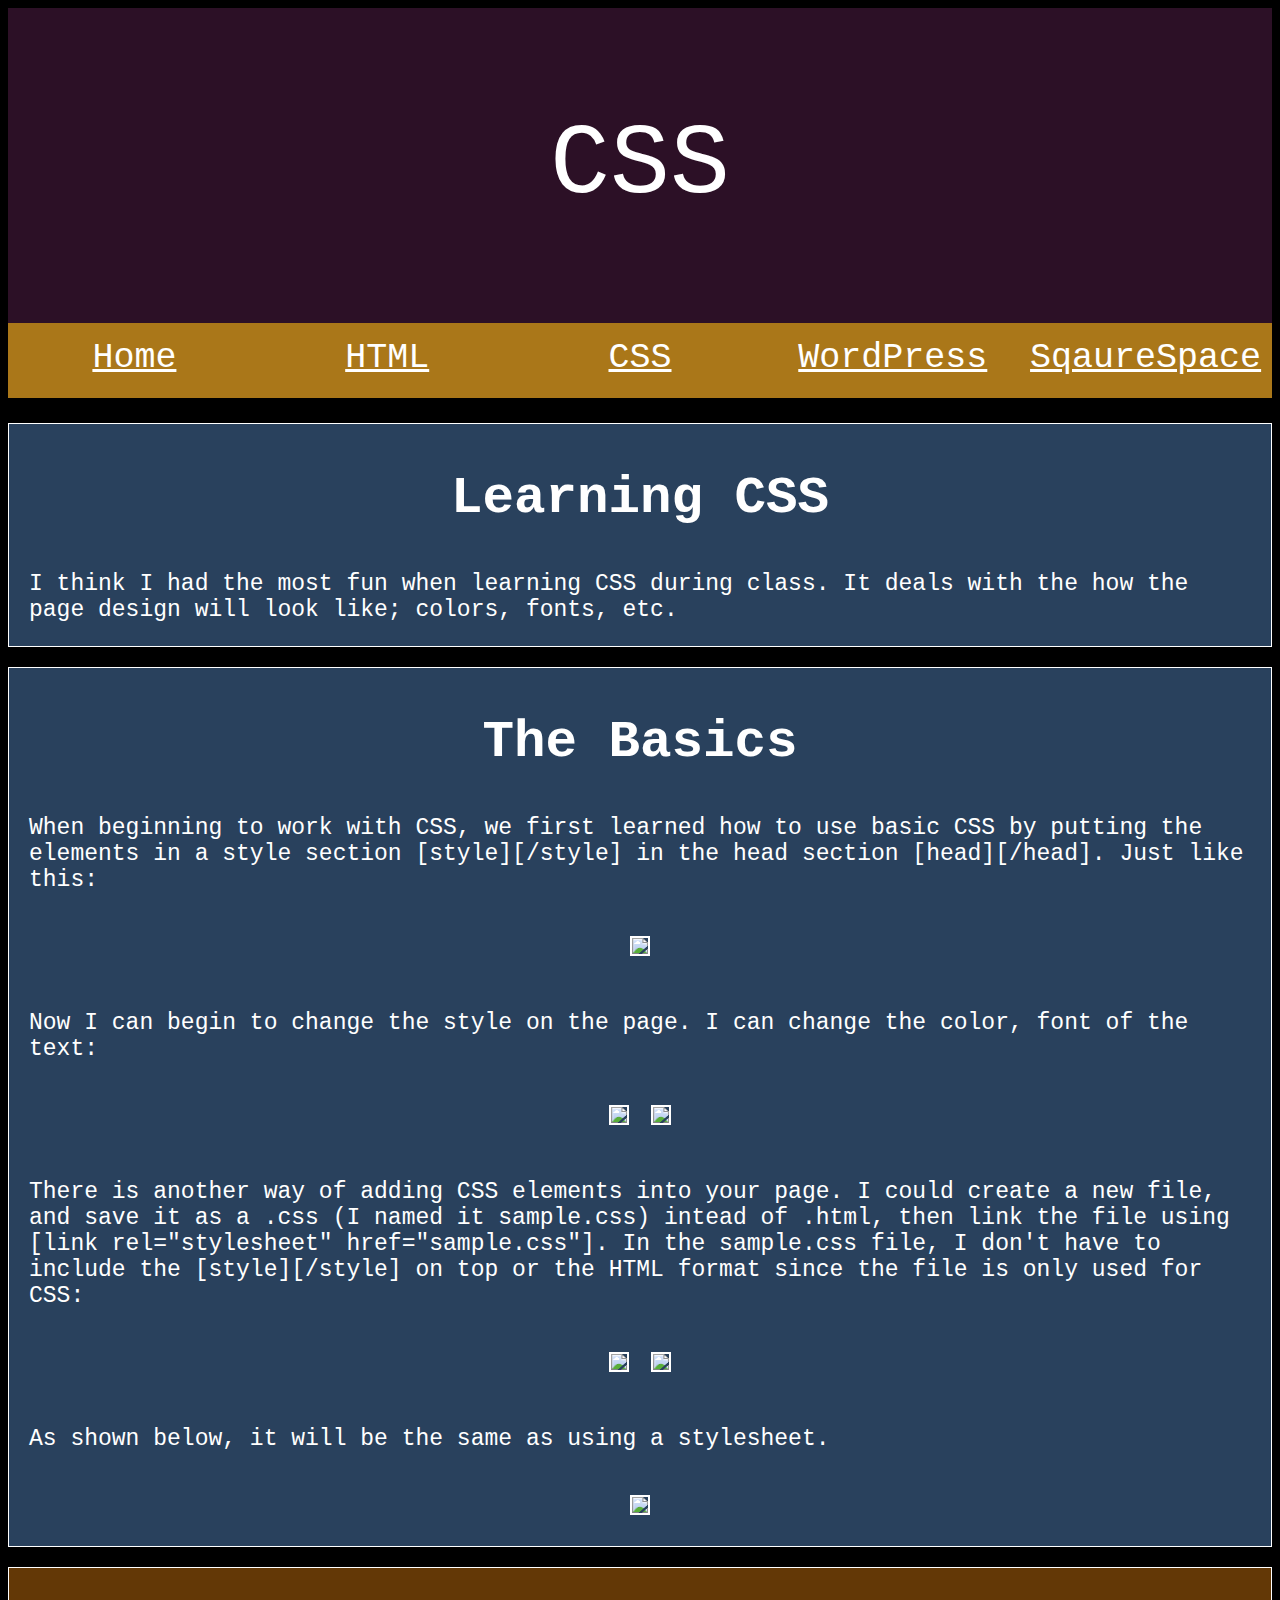
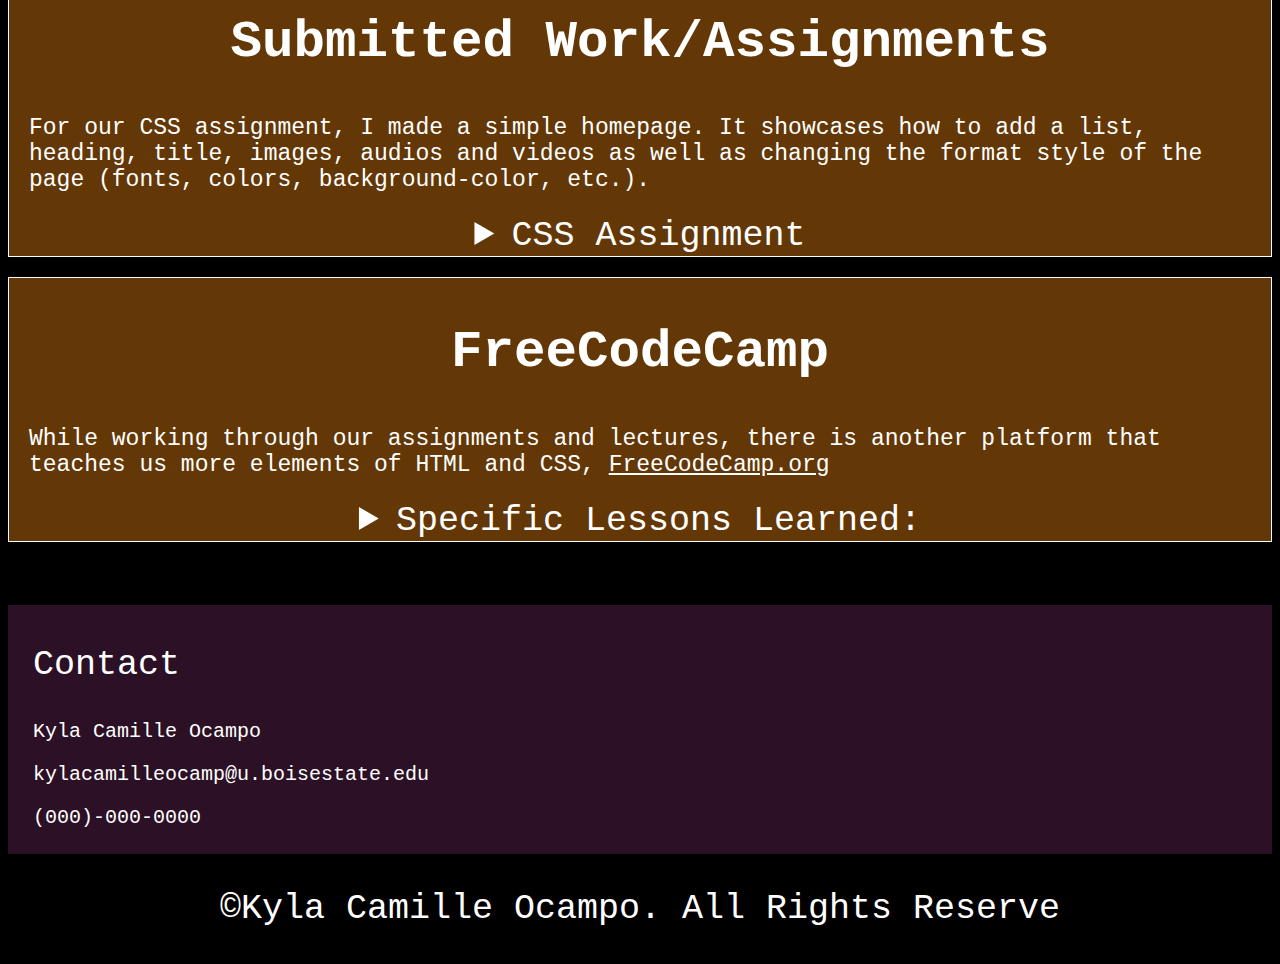
==== css.html @ 817bc543 "final project" ====
<!DOCTYPE html>
<html>
<head>
   <link rel="stylesheet" href="style.css">
   <link href="https://fonts.googleapis.com/css2?family=Raleway:wght@200&display=swap" rel="stylesheet">
</head>
 
<body>
<div class="header1">
   <p>CSS<p>
</div>
 
<div>
<span class="nav1"> <a href="index.html" class="button">Home</a></span>
<span class="nav2"><a href="html.html" class="button">HTML</a></span>
<span class="nav3"><a href="css.html" class="button">CSS</a></span>
<span class="nav4"><a href="wordpress.html" class="button">WordPress</a></span>
<span class="nav5"><a href="squarespace.html" class="button">SqaureSpace</a></span>
</div>
 
 
<div class="left3">
 
<h2>Learning CSS</h2>
<p class="left3info">
   I think I had the most fun when learning CSS during class. It deals with the how the page design will look like; colors, fonts, etc.
</p>
</div>
 
<div class="right3">
   <h2> The Basics </h2>
       <p class="right3info">   
           When beginning to work with CSS, we first learned how to use basic CSS by putting the elements in a style section [style][/style] in the head section [head][/head]. Just like this:
       </p>   
       <img src="cssstyle3.png" class="fit">
      
       <p class="right3info">
           Now I can begin to change the style on the page. I can change the color, font of the text:
       </p>       
       <img src="cssstyle5.png" class="fit">
       <img src="cssstyle4.png" class="fit">
 
       <p class="right2info">
           There is another way of adding CSS elements into your page. I could create a new file, and save it as a .css (I named it sample.css) intead of .html, then link the file using [link rel="stylesheet" href="sample.css"].
           In the sample.css file, I don't have to include the [style][/style] on top or the HTML format since the file is only used for CSS:
       </p>
       <img src="cssstyle6.png" class="fit">
       <img src="cssstyle7.png"class="fit">
       <p class="right2info">As shown below, it will be the same as using a stylesheet.</p>
       <img src="cssstyle4.png" class="fit">
 
</div>
 
 
<div class="center3"> <h2>Submitted Work/Assignments</h2>
   <p class="center3info">
       For our CSS assignment, I made a simple homepage. It showcases how to add a list, heading, title, images, audios and videos as well as changing the format style of the page (fonts, colors, background-color, etc.).
   </p>
   <details>
       <summary>CSS Assignment</summary>
 
       <img src="cssassign3.png" width="1200" height="1200" class="fit">
       <img src="cssassign4.png" width="1200" height="1200" class="fit">
       <img src="cssassign5.png" width="1200" height="300" class="fit">
       <img src="cssstyle.png" width="500" height="1200" class="fit">
       <img src="cssstyle2.png" width="500" height="1200" class="fit">
       <p class="center3info"> The end result:</p>
       <img src="cssassgn.png" width="1200" height="1200" cclass="fit">
       <img src="cssassign2.png" width="1200" height="1200" class="fit">
 
   </details>
  
</div>
 
 
<div class="center3"> <h2>FreeCodeCamp</h2>
   <p class="center3info">
       While working through our assignments and lectures, there is another platform that teaches us more elements of HTML and CSS, <a href="https://www.freecodecamp.org/" class="button">FreeCodeCamp.org</a>
   </p>
   <details>
       <summary>Specific Lessons Learned:</summary>
       <img src="fcc2.png " width="1200" height="800" class="center3info">
   </details>
</div>
 
 
<div class="bottom2">
   <p id="contact">Contact<p>
   <p>Kyla Camille Ocampo</p>
   <p>kylacamilleocamp@u.boisestate.edu</p>
   <p>(000)-000-0000</p>
</div>
</body>
 
<footer>
   <p>©Kyla Camille Ocampo. All Rights Reserve</p>
 
 
 
</html>
---- style.css ----
body{
    font-family: 'Courier New', Courier, monospace;
    color: white;
    font-size: 35px;
    background-color:rgb(0, 0, 0);
    text-align: center;
 }
  
 .header1 {
    text-align: center;
    font-size: 100px;
    background-color: rgba(95, 35, 82, 0.459);
    padding: 1px;
    max-width: 100%;
    max-height: 100%;
 }
 .fit {
    max-width: 100%;
    max-height: 100%;
    border: 2px solid white;
    margin: 20px 0px 20px 0px;
  }
  
 .fit2 {
    max-width: 95%;
    max-height: 100%;
    border: 2px solid white;
    margin: 20px 0px 20px 0px;
  }
  
 .button {
    color: white;
 }
  
 .nav1, .nav2, .nav3, .nav4, .nav5 {
    float: left;
    width: 20%;
    background-color: rgba(221, 155, 32, 0.767);
    color: rgb(255, 255, 255);
    text-align: center;
    padding: 15px 0px 20px 0px;
  
 }
  
  
 .left1 {
    text-align: center;
    float: left;
    width: 49.8%;
    background-color: rgba(89, 142, 202, 0.459);
    border: 1px solid white;
    margin: 20px 0px 0px;
 }
 .left1info {
    text-align: left;
    padding-left: 20px;
    padding-right: 20px;
    font-size: 23px;
 }
  
 .right1 {
    text-align: center;
    float: right;
    width: 49.8%;
    background-color: rgba(89, 142, 202, 0.459);
    border: 1px solid white;
    margin: 20px 0px 0px;
  
 }
  
 .right1info {
    text-align: left;
    padding-left: 20px;
    padding-right: 20px;
    font-size: 23px;
 }
  
 footer {
    margin-top: 1%;
    font-size: 15spx;
 }
 .bottom1 {
    margin-top: 70%;
    background-color: rgba(95, 35, 82, 0.459);
    font-size: 20px;
    text-align: left;
    padding: 5px 25px 5px 25px;
 }
  
 .bottom2 {
    margin-top: 5%;
    background-color: rgba(95, 35, 82, 0.459);
    font-size: 20px;
    text-align: left;
    padding: 5px 25px 5px 25px;
    max-width: 100%;
    max-height: 100%;
 }
  
  
 .left2, .left3 {
    text-align: center;
    background-color: rgba(89, 142, 202, 0.459);
    border: 1px solid white;
    margin: 100px 0px 0px 0px;
 }
  
 .left2info, .left3info {
    text-align: left;
    padding-left: 20px;
    padding-right: 20px;
    font-size: 23px;
 }
  
  
 .right2, .right3 {
    text-align: center;
    background-color: rgba(89, 142, 202, 0.459);
    border: 1px solid white;
    margin: 20px 0px 0px;
  
 }
  
 .right2info, .right3info {
    text-align: left;
    padding-left: 20px;
    padding-right: 20px;
    font-size: 23px;
 }
  
  
 .center2, .center3 {
    text-align: center;
    background-color: rgba(216, 122, 14, 0.459);
    border: 1px solid white;
    margin: 20px 0px 0px 0px;
 }
  
 .center2info, .center3info {
    text-align: left;
    padding-left: 20px;
    padding-right: 20px;
    font-size: 23px;
 }
  
 #contact {
    font-size: 35px;
 }
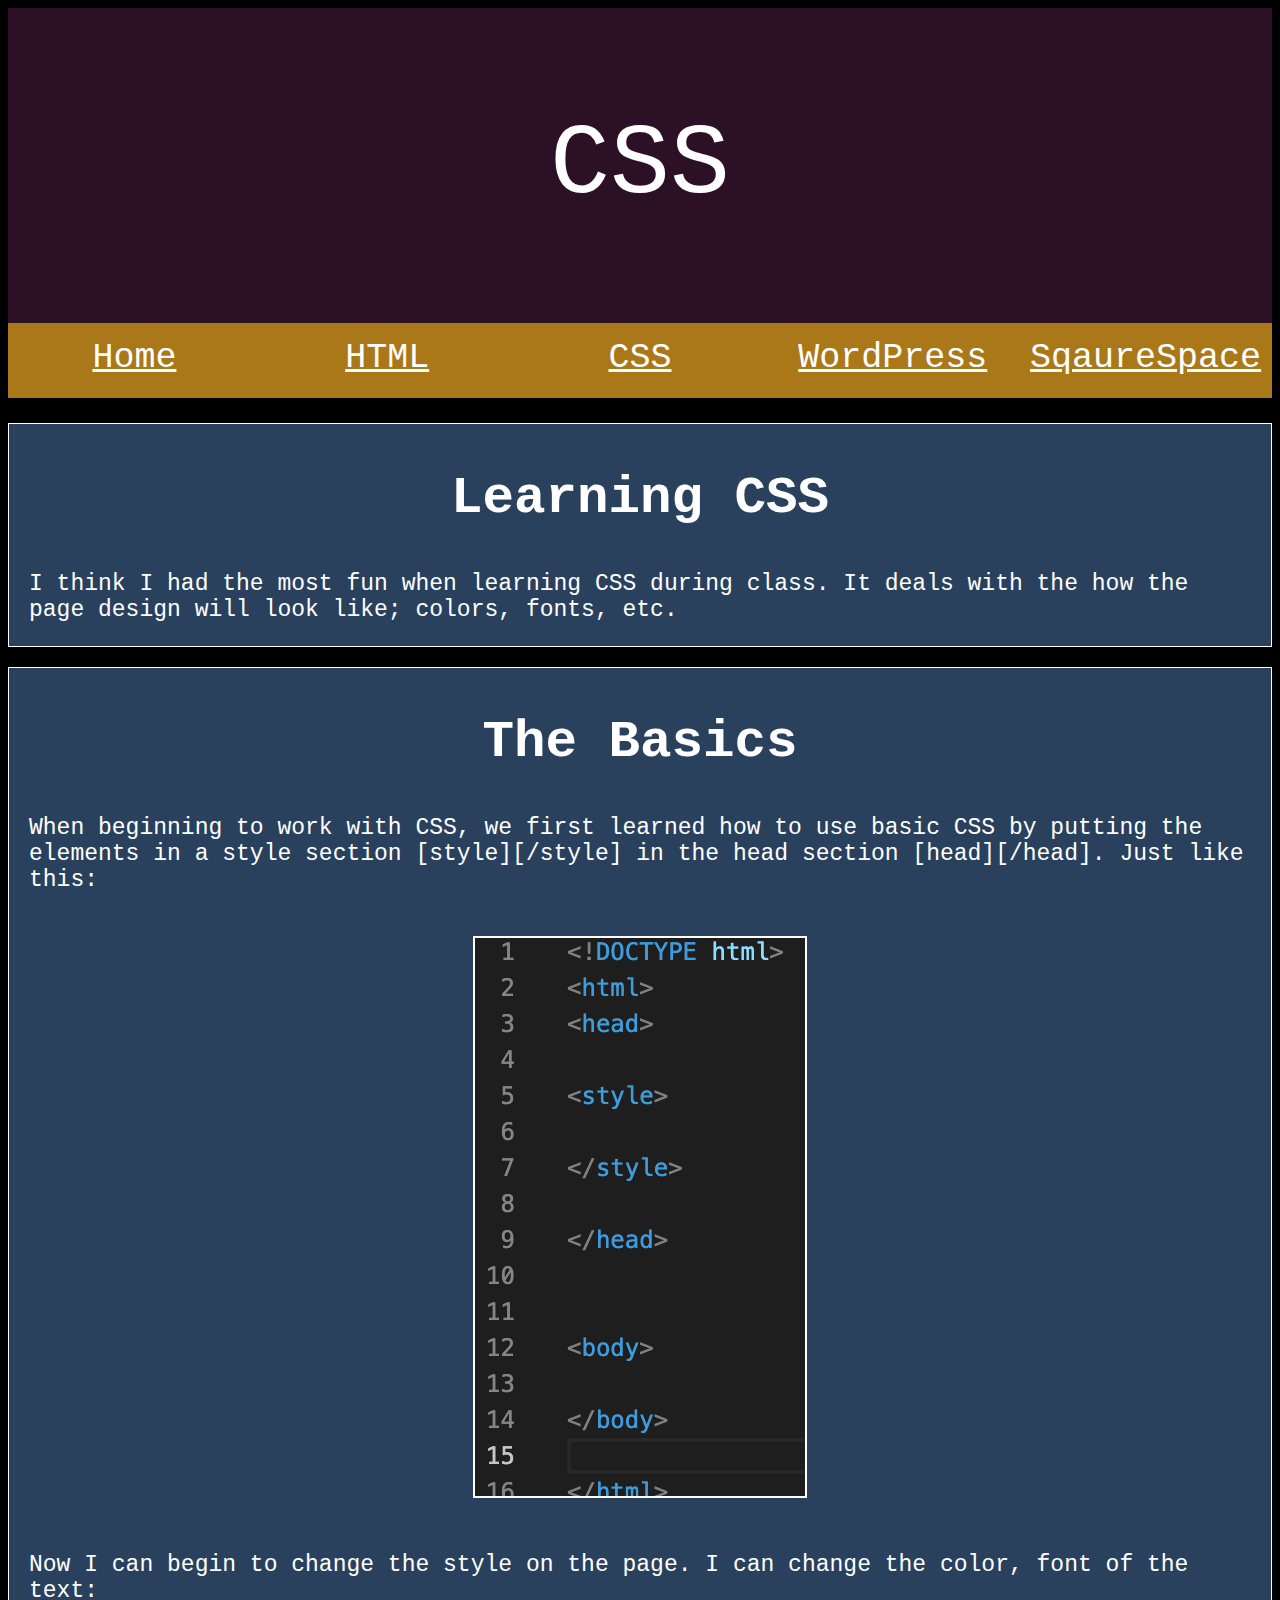
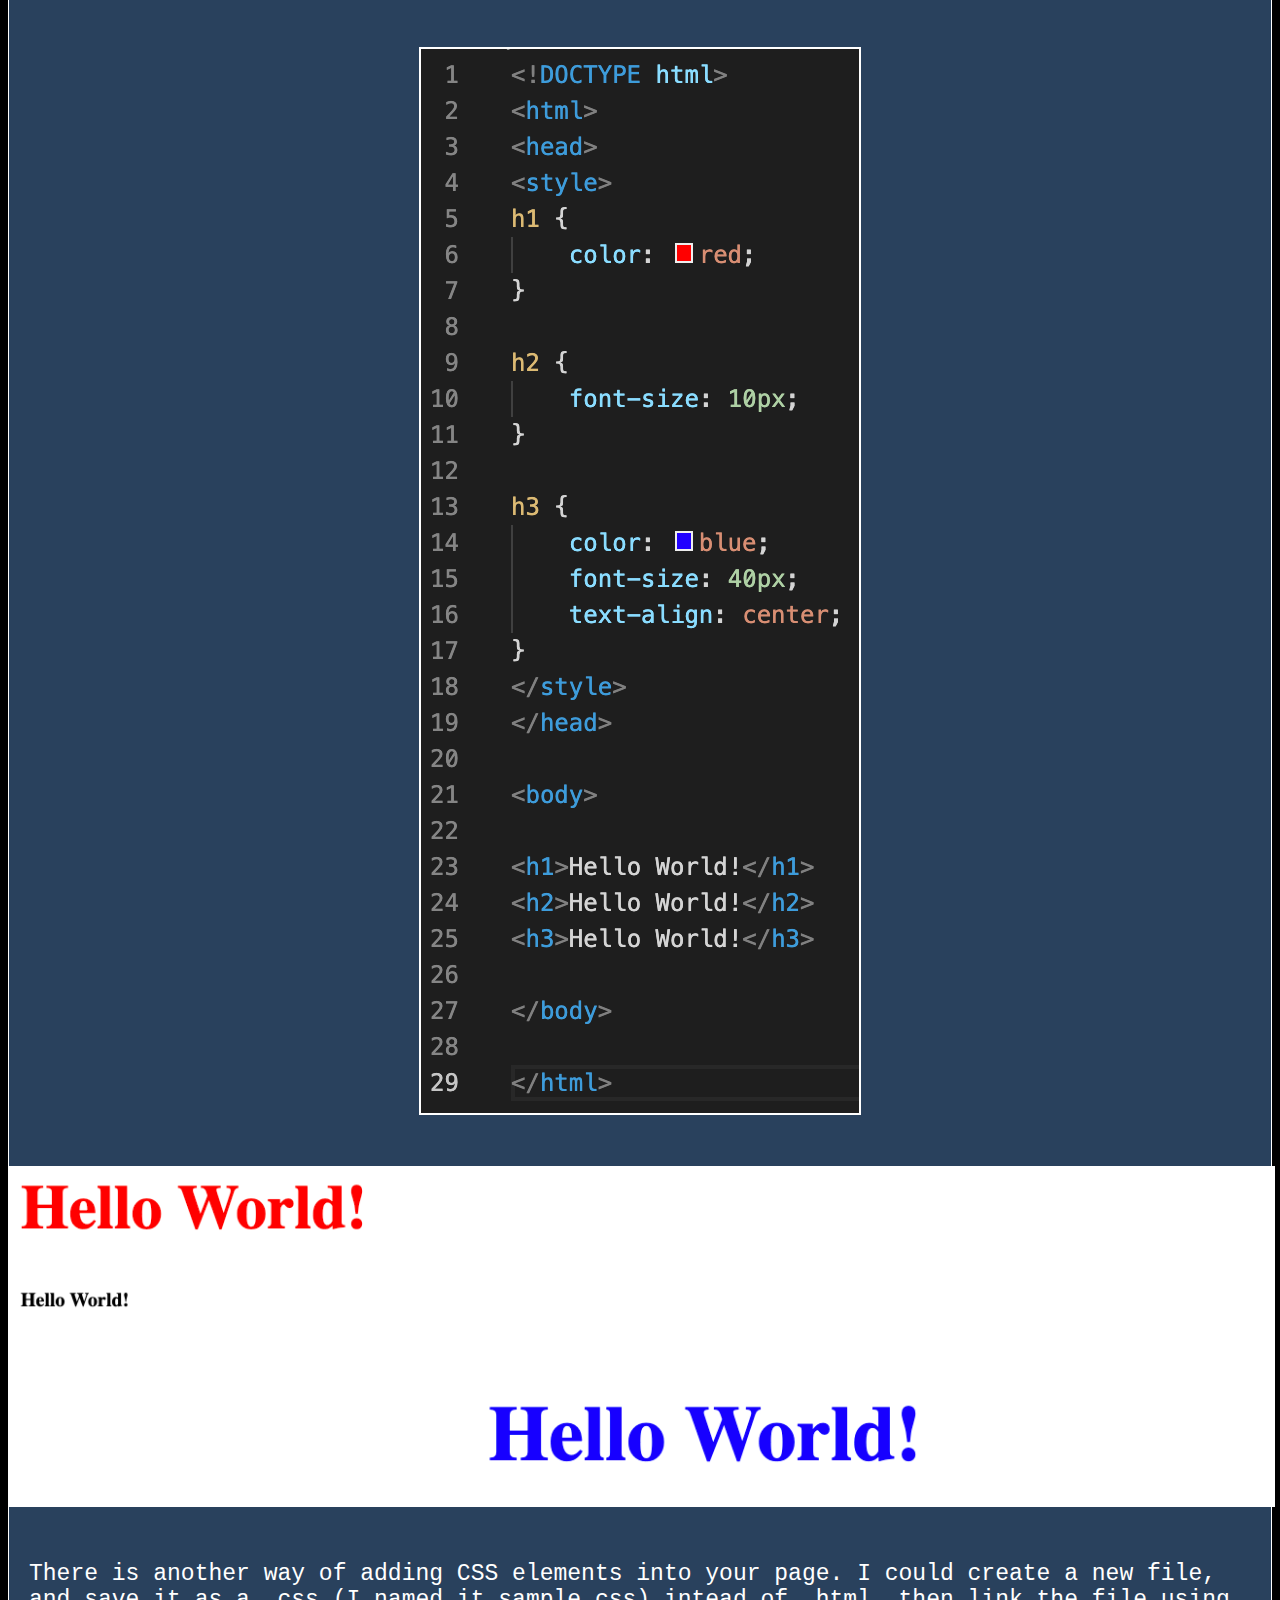
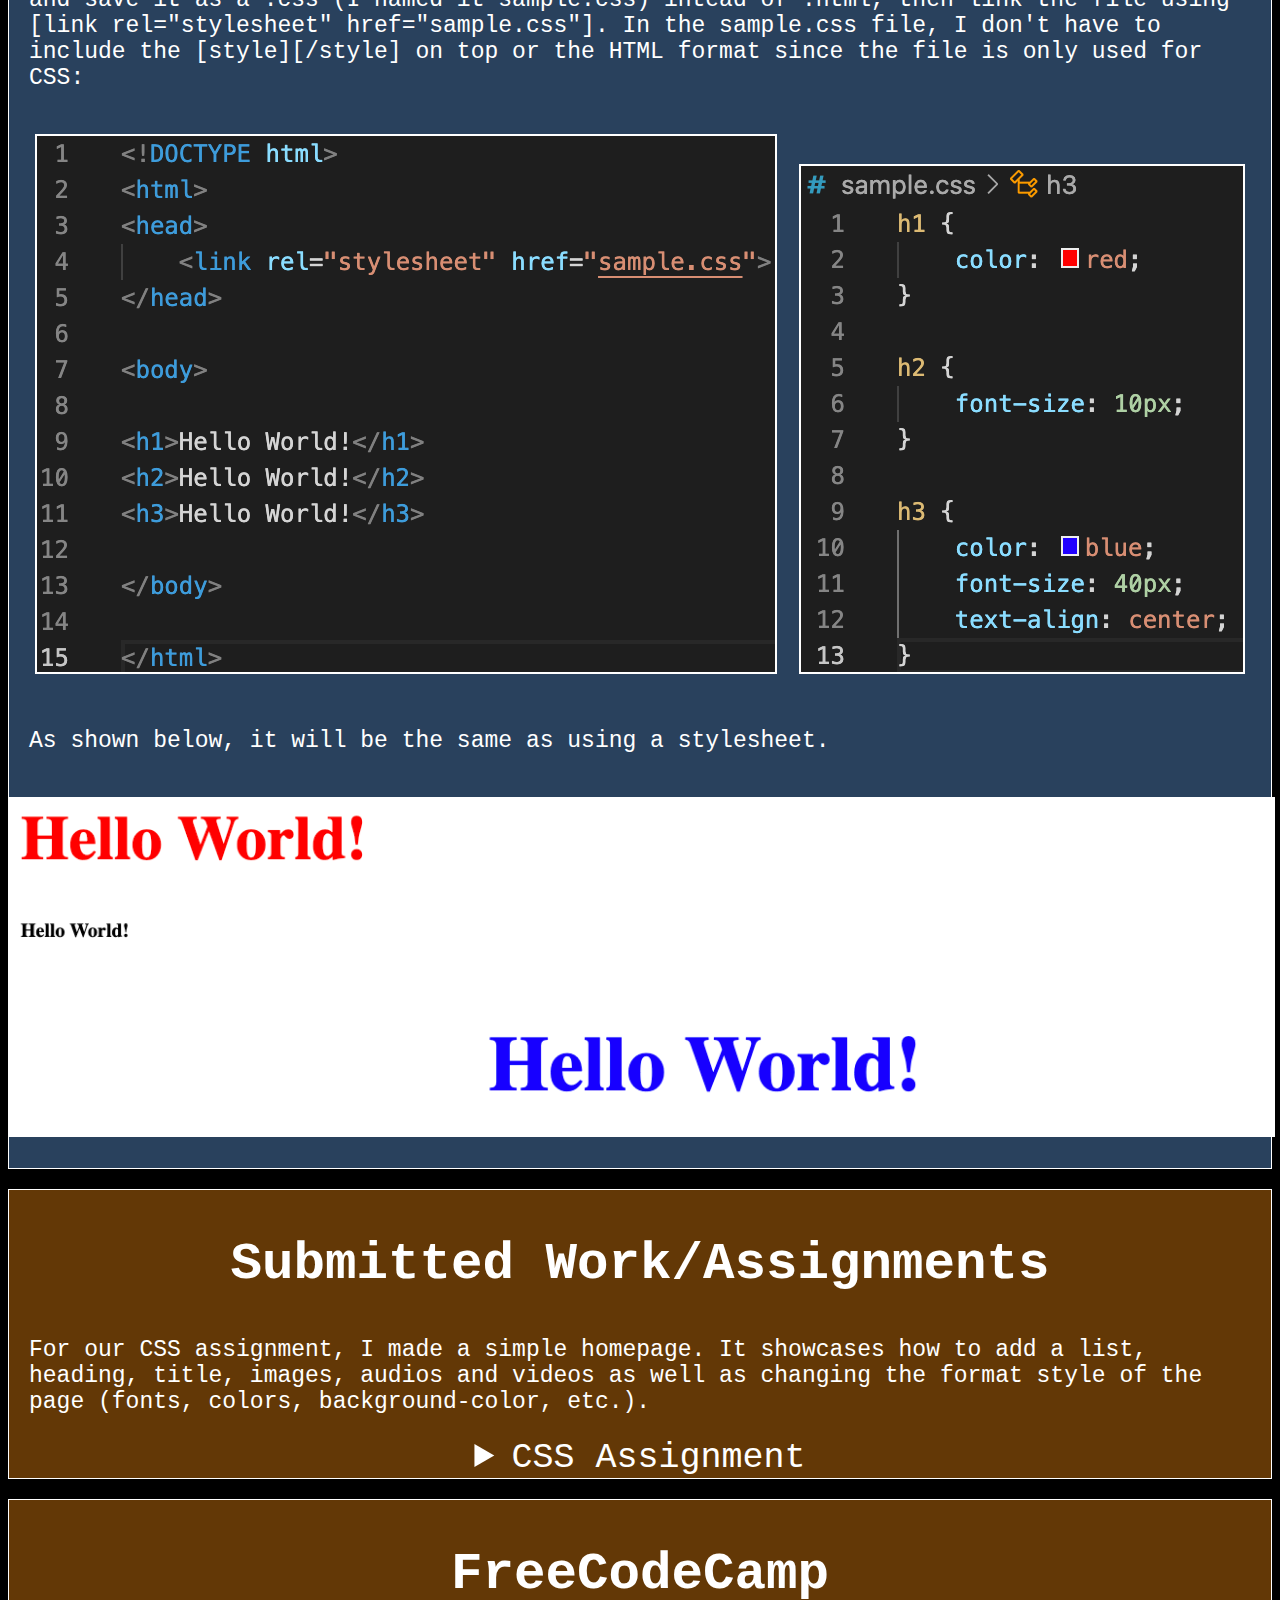
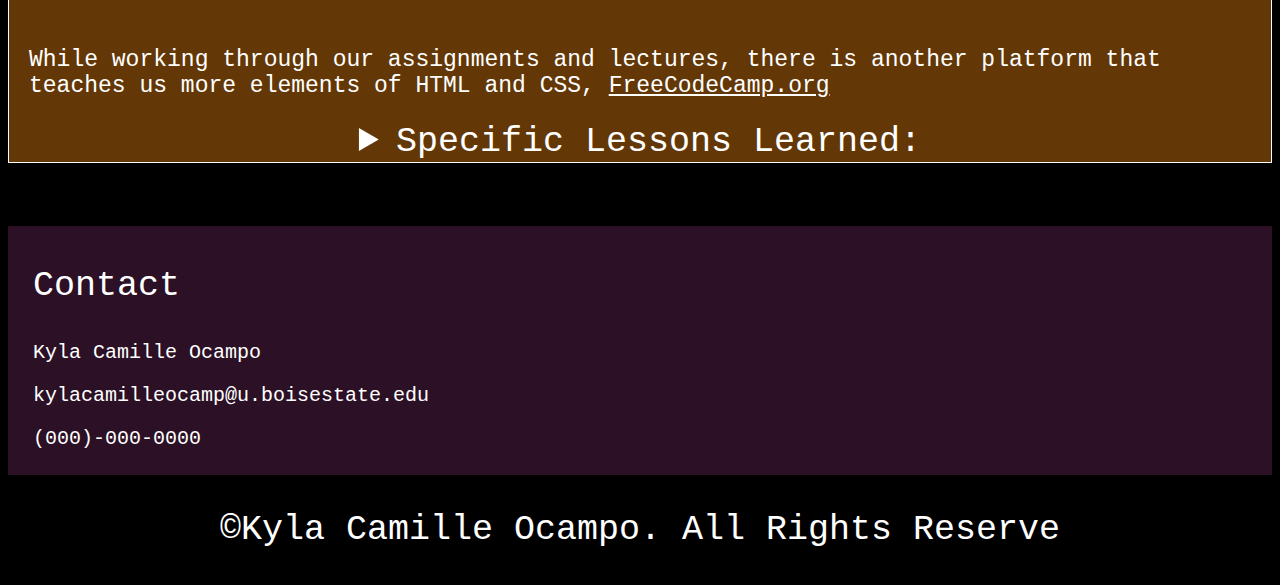
==== commit 3c2920af: "final project" ====
--- a/css.html
+++ b/css.html
@@ -15,7 +15,7 @@
 <span class="nav2"><a href="html.html" class="button">HTML</a></span>
 <span class="nav3"><a href="css.html" class="button">CSS</a></span>
 <span class="nav4"><a href="wordpress.html" class="button">WordPress</a></span>
-<span class="nav5"><a href="squarespace.html" class="button">SqaureSpace</a></span>
+<span class="nav5"><a href="sqaurespace.html" class="button">SqaureSpace</a></span>
 </div>
  
  
@@ -83,7 +83,7 @@
    </details>
 </div>
  
- 
+
 <div class="bottom2">
    <p id="contact">Contact<p>
    <p>Kyla Camille Ocampo</p>
